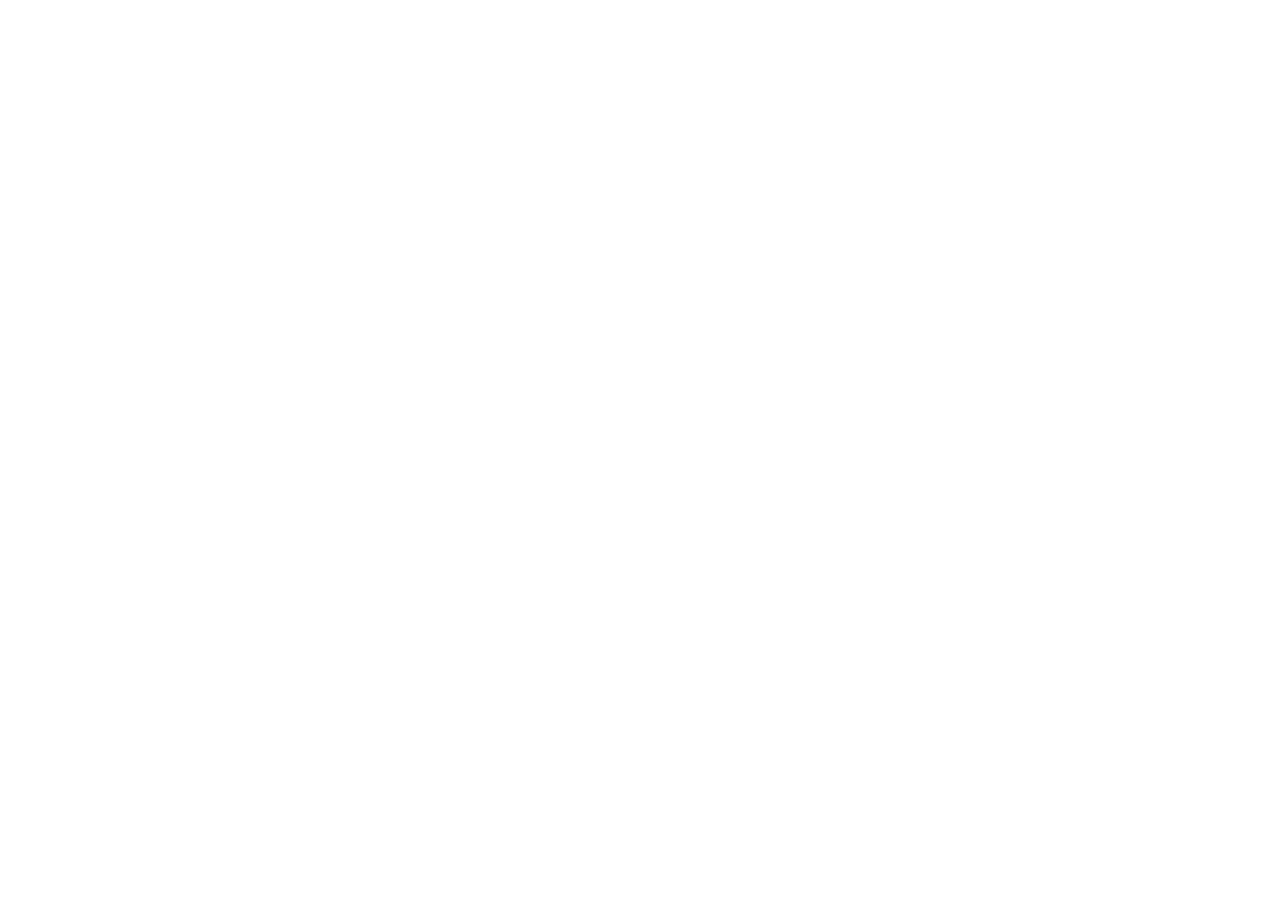
==== index.html @ c592534d "first commit" ====
<!DOCTYPE html>
<html lang="en">
<head>
    <meta charset="UTF-8">
    <meta name="viewport" content="width=device-width, initial-scale=1.0">
    <title>Gamerz:Homepage</title>
    <link rel="Icon" href="images/console.png">
    <link rel="stylesheet" href="css/style.css">
</head>
<body>
    <script src="js/script.js"></script>
</body>
</html>
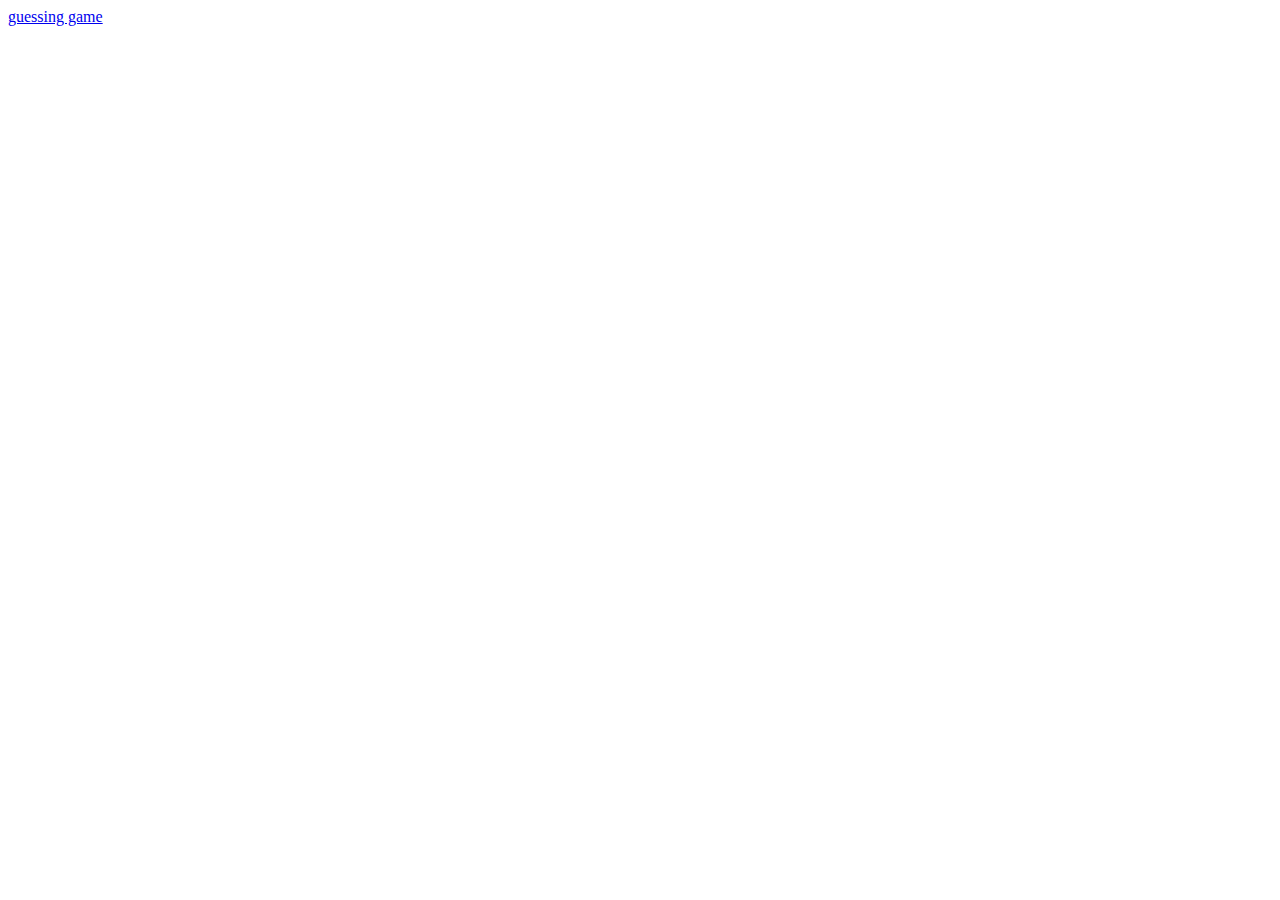
==== commit c0a44e43: "installed bootstrap" ====
--- a/index.html
+++ b/index.html
@@ -5,9 +5,12 @@
     <meta name="viewport" content="width=device-width, initial-scale=1.0">
     <title>Gamerz:Homepage</title>
     <link rel="Icon" href="images/console.png">
+    <link href="https://cdn.jsdelivr.net/npm/bootstrap@5.0.2/dist/css/bootstrap.min.css" rel="stylesheet" integrity="sha384-EVSTQN3/azprG1Anm3QDgpJLIm9Nao0Yz1ztcQTwFspd3yD65VohhpuuCOmLASjC" crossorigin="anonymous">
     <link rel="stylesheet" href="css/style.css">
 </head>
 <body>
+    <a href="gg.html">guessing game</a>
+    <script src="https://cdn.jsdelivr.net/npm/bootstrap@5.0.2/dist/js/bootstrap.bundle.min.js" integrity="sha384-MrcW6ZMFYlzcLA8Nl+NtUVF0sA7MsXsP1UyJoMp4YLEuNSfAP+JcXn/tWtIaxVXM" crossorigin="anonymous"></script>
     <script src="js/script.js"></script>
 </body>
 </html>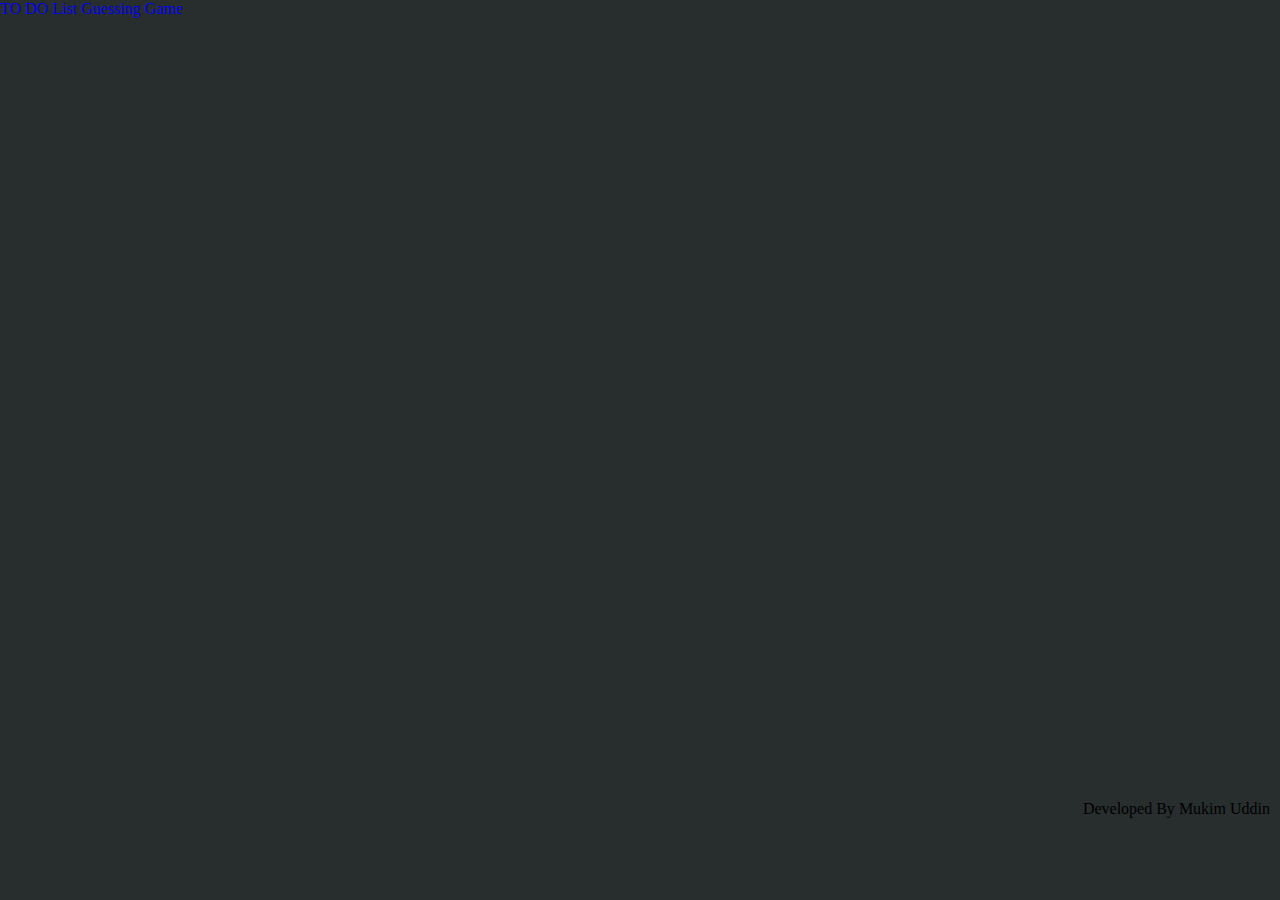
==== commit e52d6079: "next day" ====
--- a/index.html
+++ b/index.html
@@ -8,8 +8,25 @@
     <link href="https://cdn.jsdelivr.net/npm/bootstrap@5.0.2/dist/css/bootstrap.min.css" rel="stylesheet" integrity="sha384-EVSTQN3/azprG1Anm3QDgpJLIm9Nao0Yz1ztcQTwFspd3yD65VohhpuuCOmLASjC" crossorigin="anonymous">
     <link rel="stylesheet" href="css/style.css">
 </head>
-<body>
-    <a href="gg.html">guessing game</a>
+<body class="home_page">
+    <p class="d_name">Developed By <spand class="d_s_name">Mukim Uddin</span></p>
+    
+    <div class="container">
+        <a href="todo.html">TO DO List</a>
+        <a href="gg.html">Guessing Game</a>
+    </div>
+    
+    
+    
+    
+    
+    
+    
+    
+    
+    
+    
+    
     <script src="https://cdn.jsdelivr.net/npm/bootstrap@5.0.2/dist/js/bootstrap.bundle.min.js" integrity="sha384-MrcW6ZMFYlzcLA8Nl+NtUVF0sA7MsXsP1UyJoMp4YLEuNSfAP+JcXn/tWtIaxVXM" crossorigin="anonymous"></script>
     <script src="js/script.js"></script>
 </body>
--- a/css/style.css
+++ b/css/style.css
@@ -0,0 +1,23 @@
+*{
+    margin: 0;
+    padding: 0;
+    outline: 0;
+    box-sizing: border-box;
+}
+a{
+    text-decoration: none;
+    display: inline-block;
+}
+h1,h2,h3,h4,h5,h6,p,ul,ol{
+    margin: 0;
+    padding: 0;
+}
+.home_page{
+    background: #282e2e;
+    position: relative;
+}
+.d_name{
+    position: absolute;
+    bottom: -800px;
+    right: 10px;
+}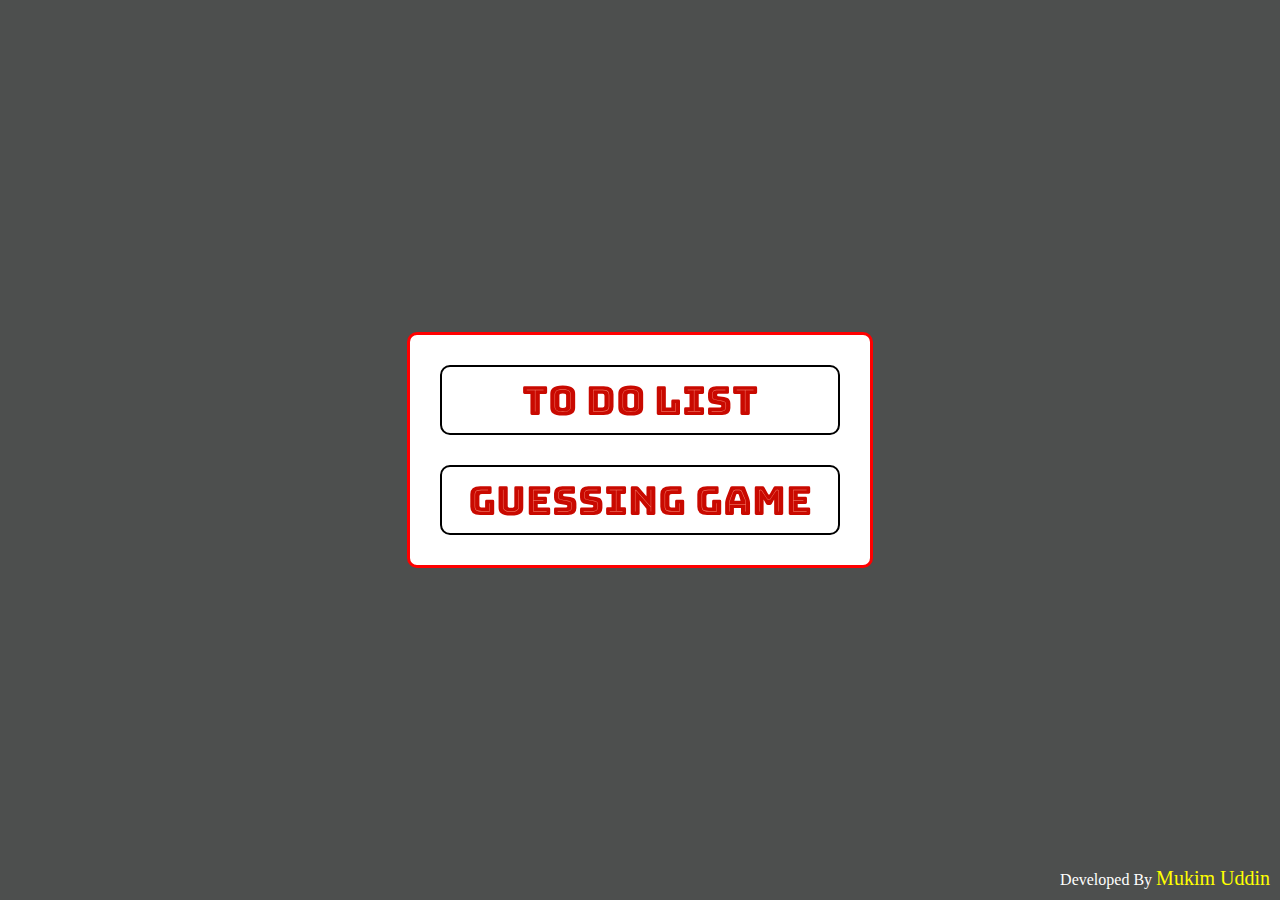
==== commit 4e1f8682: "2nd day" ====
--- a/index.html
+++ b/index.html
@@ -11,9 +11,11 @@
 <body class="home_page">
     <p class="d_name">Developed By <spand class="d_s_name">Mukim Uddin</span></p>
     
-    <div class="container">
-        <a href="todo.html">TO DO List</a>
-        <a href="gg.html">Guessing Game</a>
+    <div class="container main">
+        <div class="box">
+            <a href="todo.html">TO DO List</a>
+            <a href="gg.html">Guessing Game</a>
+        </div>
     </div>
     
     
--- a/css/style.css
+++ b/css/style.css
@@ -1,7 +1,26 @@
+@import url('https://fonts.googleapis.com/css2?family=Bungee+Tint&display=swap');
+.home_page{
+    background: #4d4f4e;
+    display: flex;
+    justify-content: center;
+    align-items: center;
+    flex-direction: column;
+    min-height: 100vh;
+    position: relative;
+}
+.main{
+    position: relative;
+    display: flex;
+    justify-content: center;
+    align-items: center;
+    gap: 30px;
+    flex-direction: column;
+}
 *{
     margin: 0;
     padding: 0;
     outline: 0;
+    border: 0;
     box-sizing: border-box;
 }
 a{
@@ -12,12 +31,37 @@
     margin: 0;
     padding: 0;
 }
-.home_page{
-    background: #282e2e;
-    position: relative;
-}
 .d_name{
     position: absolute;
-    bottom: -800px;
     right: 10px;
+    bottom: 10px;
+    color: white;
+}
+.d_s_name{
+    font-size: 20px;
+    color: yellow;
+}
+.box{
+    display: flex;
+    justify-content: center;
+    align-items: center;
+    gap: 30px;
+    flex-direction: column;
+    padding: 30px;
+    background: #fff;
+    border: 3px #ff0000 solid;
+    border-radius: 10px;
+}
+.box a{
+    display: flex;
+    justify-content: center;
+    align-items: center;
+    color: black;
+    font-size: 40px;
+    height: 70px;
+    width: 400px;
+    background: transparent;
+    border: #000000 2px solid;
+    border-radius: 10px;
+    font-family: "Bungee Tint", sans-serif;
 }